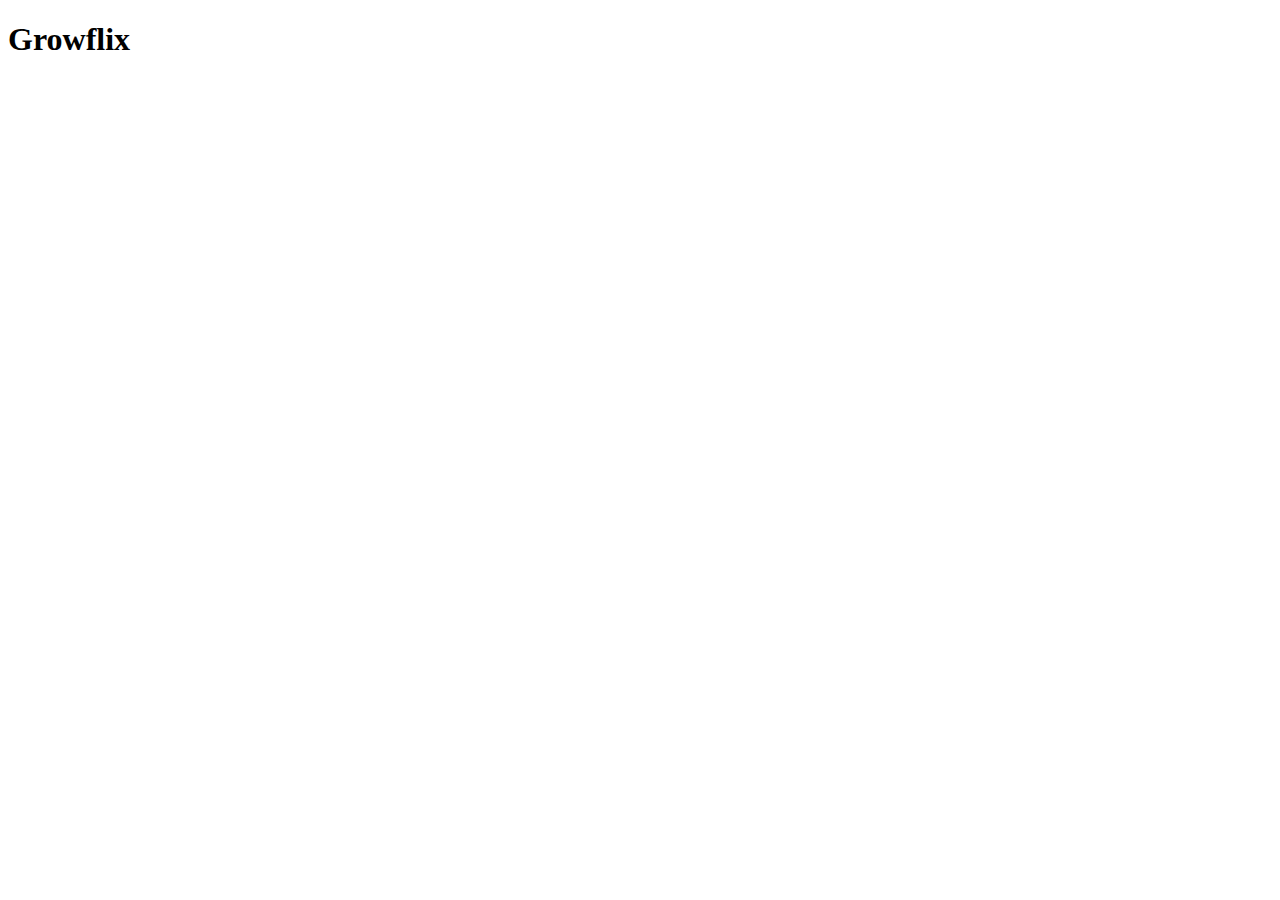
==== index.html @ fccfbcf9 "Projeto Growflix" ====
<!DOCTYPE html>
<html lang="en">
<head>
  <meta charset="UTF-8">
  <meta name="viewport" content="width=device-width, initial-scale=1.0">
  <title>Growflix</title>
</head>
<body>
  <h1>Growflix</h1>
</body>
</html>
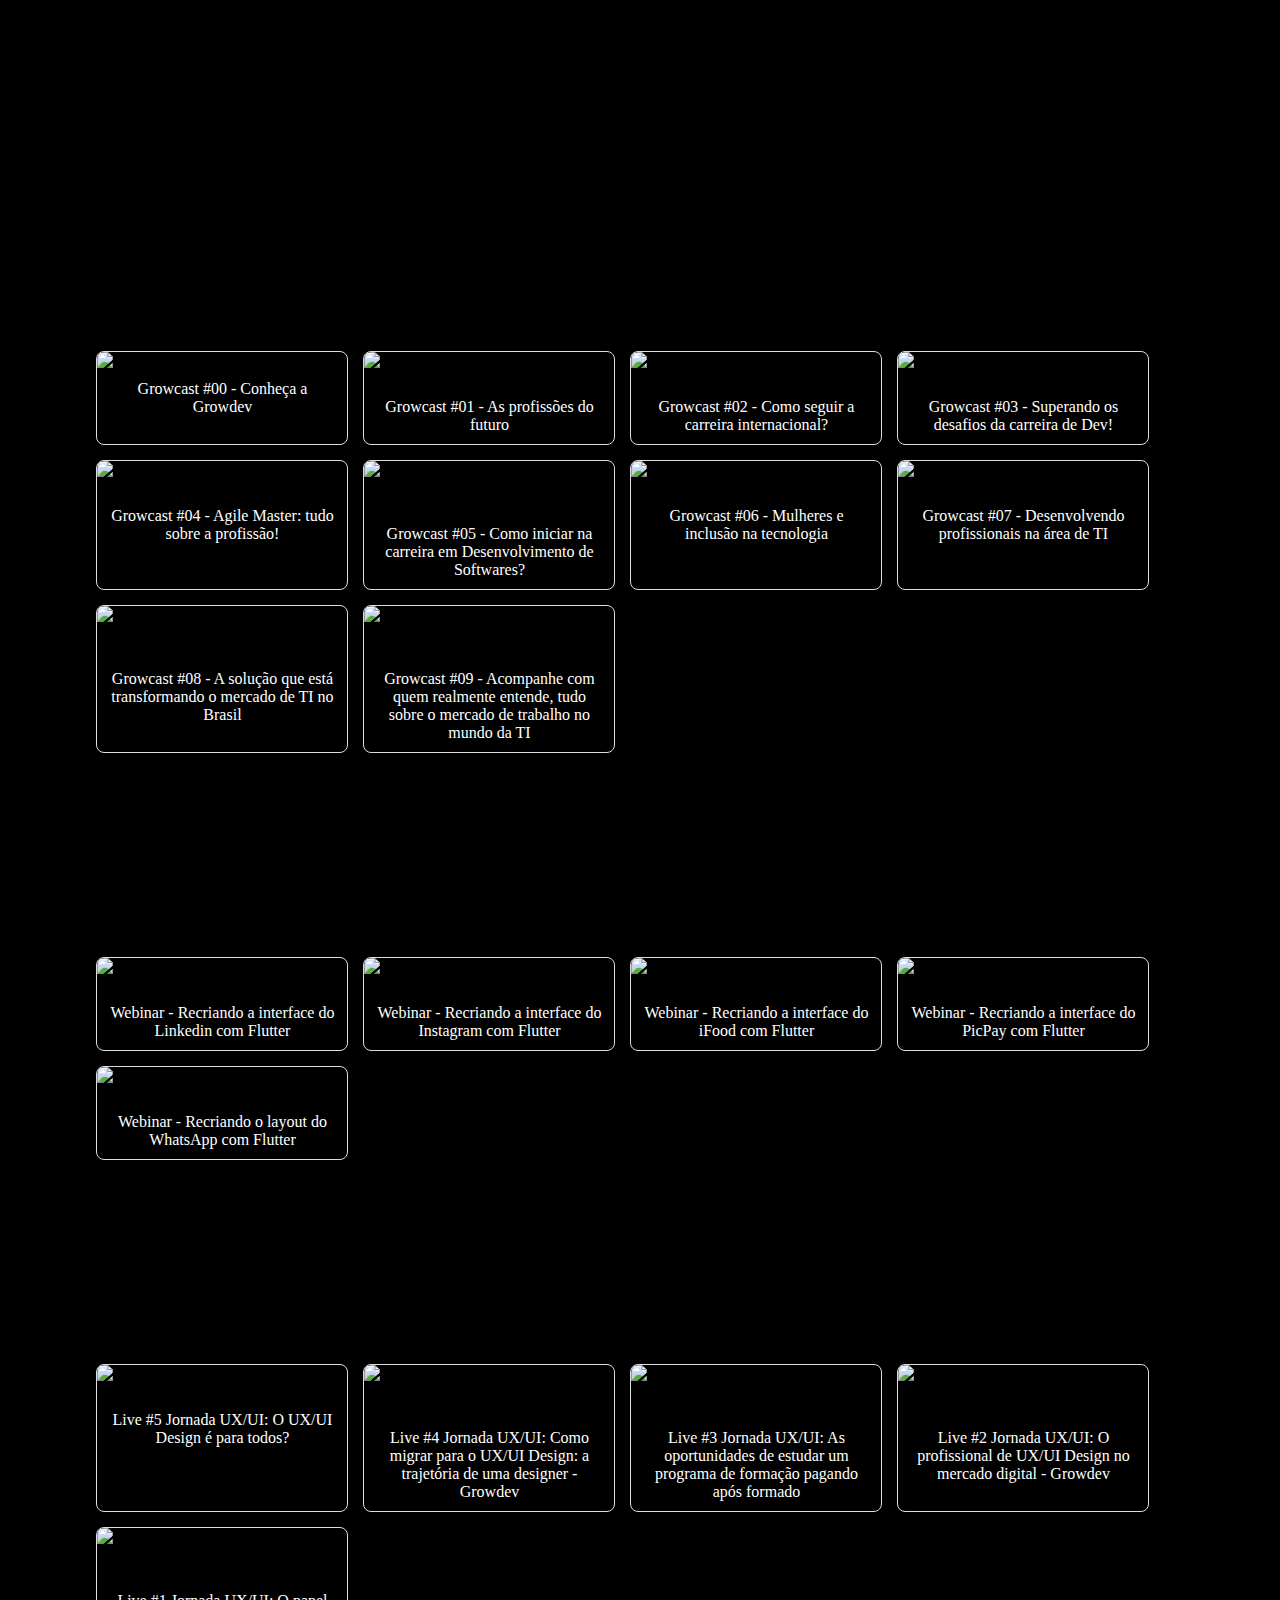
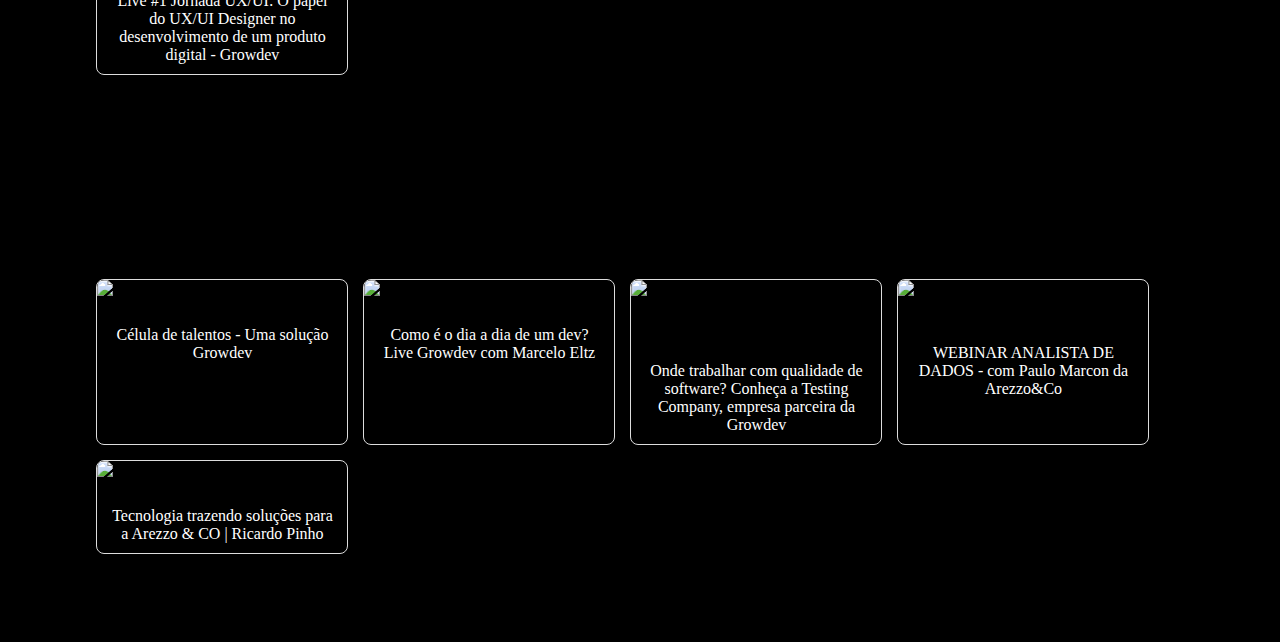
==== commit 76845791: "adição" ====
--- a/index.html
+++ b/index.html
@@ -4,8 +4,13 @@
   <meta charset="UTF-8">
   <meta name="viewport" content="width=device-width, initial-scale=1.0">
   <title>Growflix</title>
+  <link rel="stylesheet" href="./src/assets/css/styles.css">
 </head>
 <body>
-  <h1>Growflix</h1>
+    <h1>Vídeos</h1>
+    <div id="video-container" class="video-container"></div>
+
+    <script src="./src/assets/js/data.js"></script>
+    <script src="./src/assets/js/scripts.js"></script>
 </body>
 </html>--- a/src/assets/css/styles.css
+++ b/src/assets/css/styles.css
@@ -0,0 +1,47 @@
+body{
+    background-color: black;
+}
+/* Estilo da seção da categoria */
+.category-section {
+    margin-bottom: 30px;
+}
+
+.category-section h2 {
+    font-size: 1.5em;
+    margin-bottom: 15px;
+    margin: 7%;
+}
+
+/* Contêiner de vídeos */
+.video-container {
+    display: flex;
+    flex-wrap: wrap;
+    gap: 15px;
+    margin: 7%;
+        
+}
+
+/* Item de vídeo */
+.video-item {
+    border: 1px solid #ddd;
+    border-radius: 8px;
+    overflow: hidden;
+    max-width: 250px; /* Ajuste a largura máxima dos itens de vídeo */
+    width: 100%; /* Faz com que o item ocupe a largura total disponível dentro do contêiner */
+    cursor: pointer;
+}
+
+/* Imagem de pré-visualização */
+.video-item img {
+    width: 100%; /* Faz com que a imagem ocupe toda a largura do item de vídeo */
+    height: auto; /* Mantém a proporção da imagem */
+    display: block;
+}
+
+/* Título do vídeo */
+.video-title {
+    padding: 10px;
+    text-align: center;
+    font-size: 1em;
+    color: #ffffff;
+}
